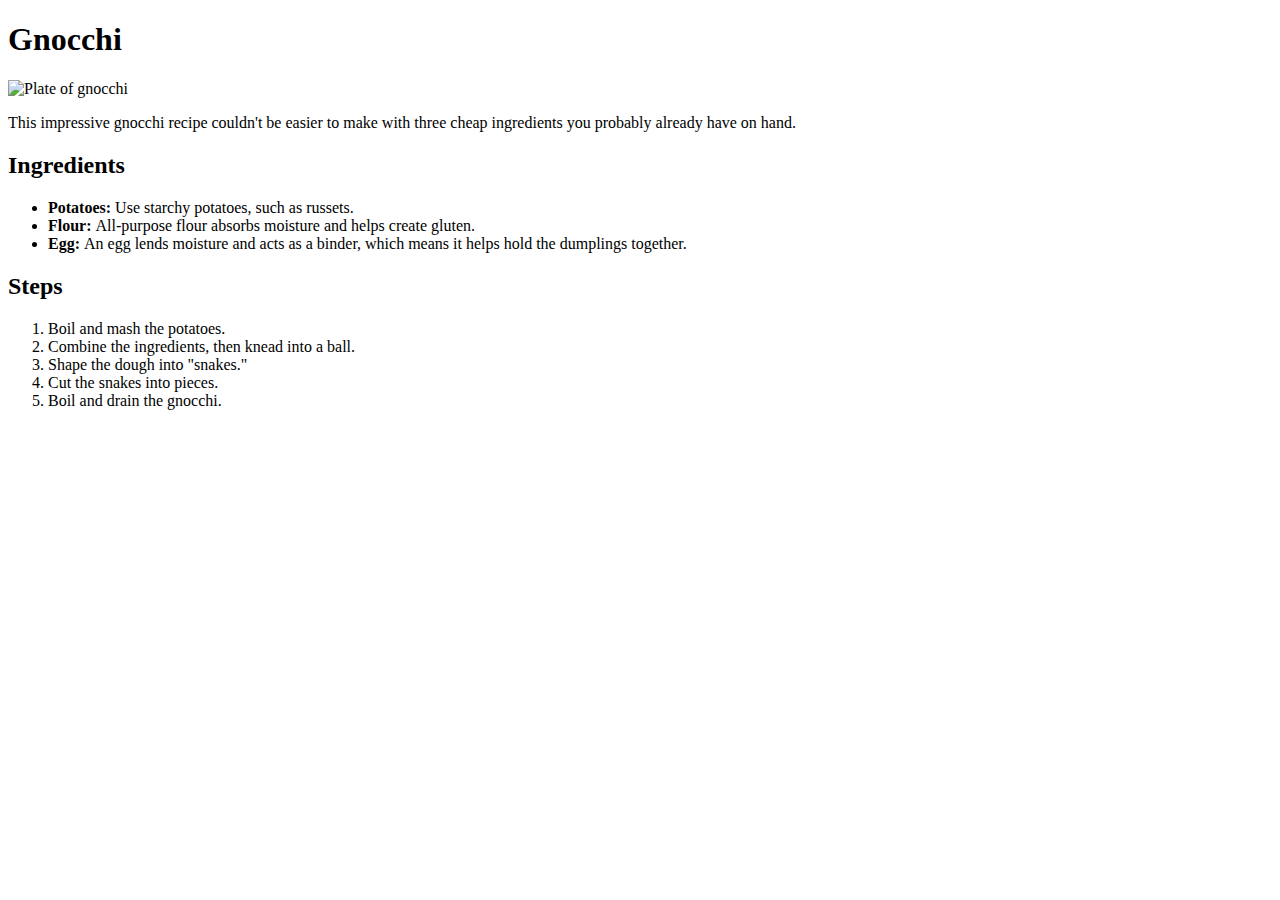
==== recipes/Gnocchi.html @ 28667b60 "Added index.html witch contains hrefs to 2 recipes, Lasagna and Gnocchi" ====
<!DOCTYPE html>
<html lang="en">
<head>
    <meta charset="UTF-8">
    <meta name="viewport" content="width=device-width, initial-scale=1.0">
    <title>Gnocchi recipe</title>
</head>
<body>
    <h1>Gnocchi</h1>
    <img src="https://www.allrecipes.com/thmb/dh-9OnXfEkX9jeZ-WkZRyk8sHSo=/282x188/filters:no_upscale():max_bytes(150000):strip_icc():focal(479x0:481x2):format(webp)/1070416-a1a6c982aaef4da3acfdda0ae7f3b87f.jpg" alt="Plate of gnocchi">
    <p>This impressive gnocchi recipe couldn't be easier to make with three cheap ingredients you probably already have on hand.</p>

    <h2>Ingredients</h2>
    <ul>
        <li><b>Potatoes: </b>Use starchy potatoes, such as russets.</li>
        <li><b>Flour: </b>All-purpose flour absorbs moisture and helps create gluten.</li>
        <li><b>Egg: </b>An egg lends moisture and acts as a binder, which means it helps hold the dumplings together.</li>
    </ul>

    <h2>Steps</h2>
    <ol>
        <li>Boil and mash the potatoes.</li>
        <li>Combine the ingredients, then knead into a ball.</li>
        <li>Shape the dough into "snakes."</li>
        <li>Cut the snakes into pieces.</li>
        <li>Boil and drain the gnocchi.</li>
    </ol>
</body>
</html>
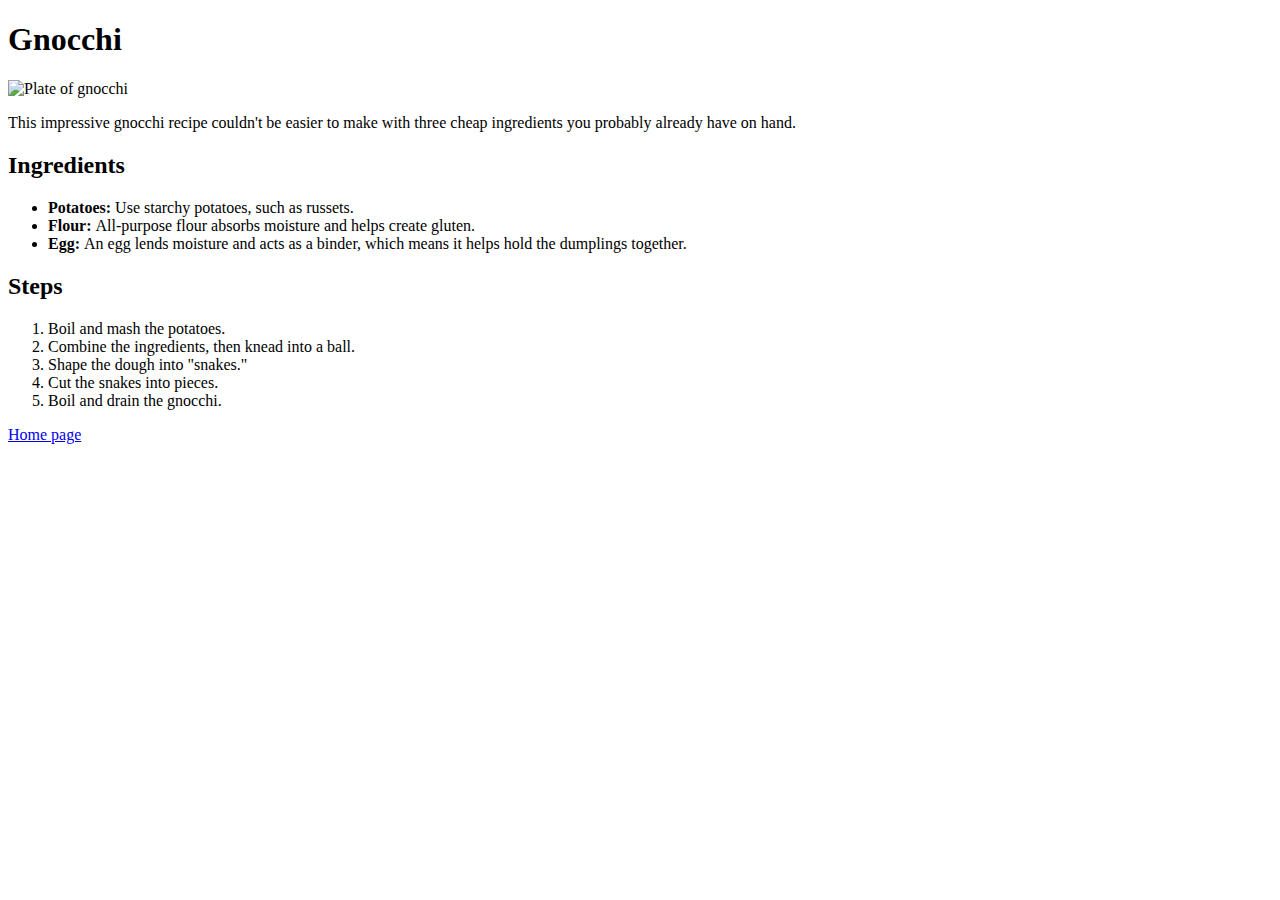
==== commit 207b2466: "Changed readme.md for a better description, Added a new recipe of Homemade popsicles, a new image in" ====
--- a/recipes/Gnocchi.html
+++ b/recipes/Gnocchi.html
@@ -25,5 +25,7 @@
         <li>Cut the snakes into pieces.</li>
         <li>Boil and drain the gnocchi.</li>
     </ol>
+
+    <p><a href="../index.html">Home page</a></p>
 </body>
 </html>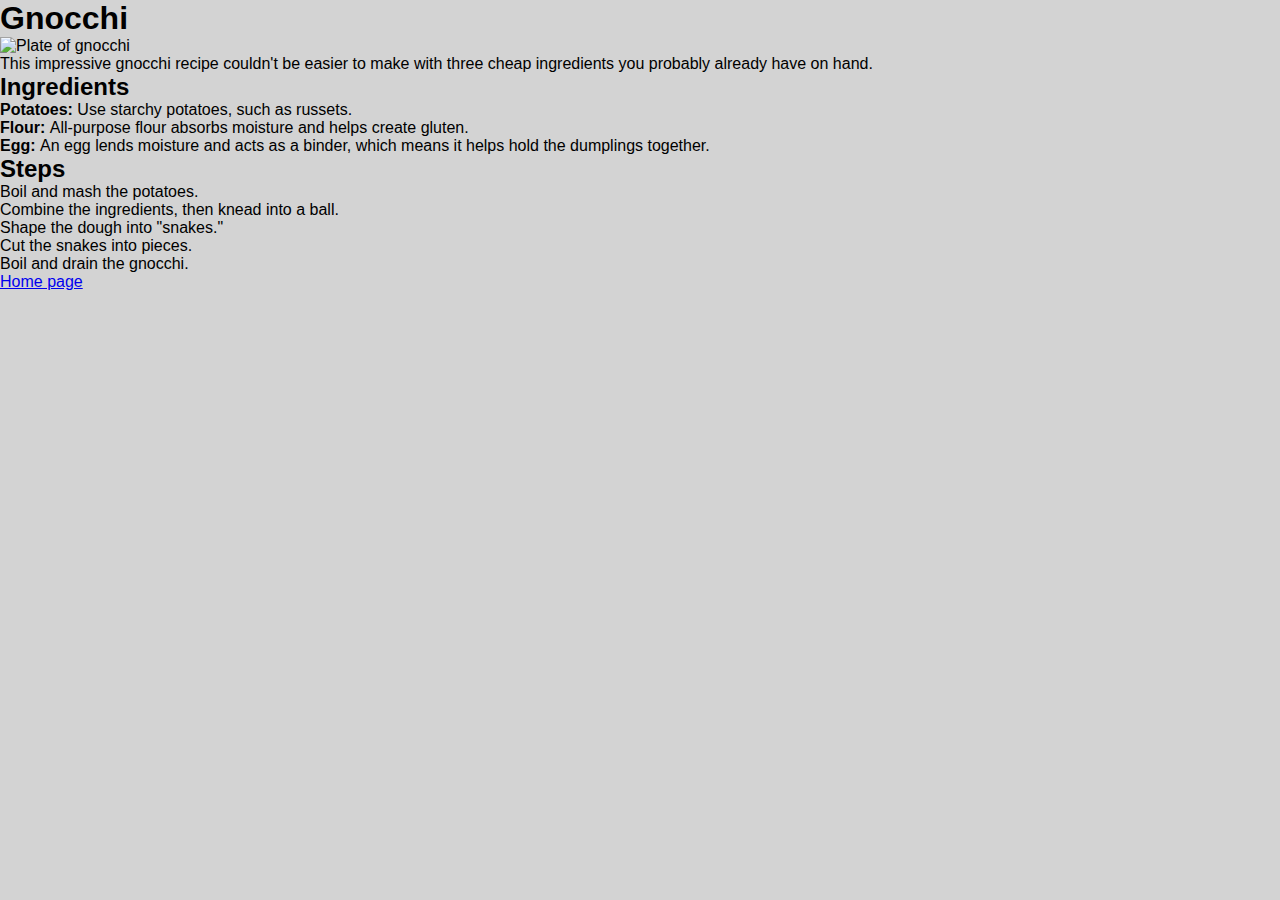
==== commit f72be4bf: "Fist commit" ====
--- a/recipes/Gnocchi.html
+++ b/recipes/Gnocchi.html
@@ -4,19 +4,20 @@
     <meta charset="UTF-8">
     <meta name="viewport" content="width=device-width, initial-scale=1.0">
     <title>Gnocchi recipe</title>
+    <link rel="stylesheet" href="../styles.css">
 </head>
 <body>
     <h1>Gnocchi</h1>
     <img src="https://www.allrecipes.com/thmb/dh-9OnXfEkX9jeZ-WkZRyk8sHSo=/282x188/filters:no_upscale():max_bytes(150000):strip_icc():focal(479x0:481x2):format(webp)/1070416-a1a6c982aaef4da3acfdda0ae7f3b87f.jpg" alt="Plate of gnocchi">
     <p>This impressive gnocchi recipe couldn't be easier to make with three cheap ingredients you probably already have on hand.</p>
-
+    
     <h2>Ingredients</h2>
-    <ul>
-        <li><b>Potatoes: </b>Use starchy potatoes, such as russets.</li>
-        <li><b>Flour: </b>All-purpose flour absorbs moisture and helps create gluten.</li>
-        <li><b>Egg: </b>An egg lends moisture and acts as a binder, which means it helps hold the dumplings together.</li>
-    </ul>
-
+        <ul>
+            <li><b>Potatoes: </b>Use starchy potatoes, such as russets.</li>
+            <li><b>Flour: </b>All-purpose flour absorbs moisture and helps create gluten.</li>
+            <li><b>Egg: </b>An egg lends moisture and acts as a binder, which means it helps hold the dumplings together.</li>
+        </ul>
+    
     <h2>Steps</h2>
     <ol>
         <li>Boil and mash the potatoes.</li>
@@ -27,5 +28,6 @@
     </ol>
 
     <p><a href="../index.html">Home page</a></p>
+    
 </body>
 </html>--- a/styles.css
+++ b/styles.css
@@ -0,0 +1,10 @@
+*{
+    padding: 0;
+    margin: 0;
+    box-sizing: border-box;
+}
+
+body{
+    font-family: Arial, Helvetica, sans-serif;
+    background-color: lightgray;
+}